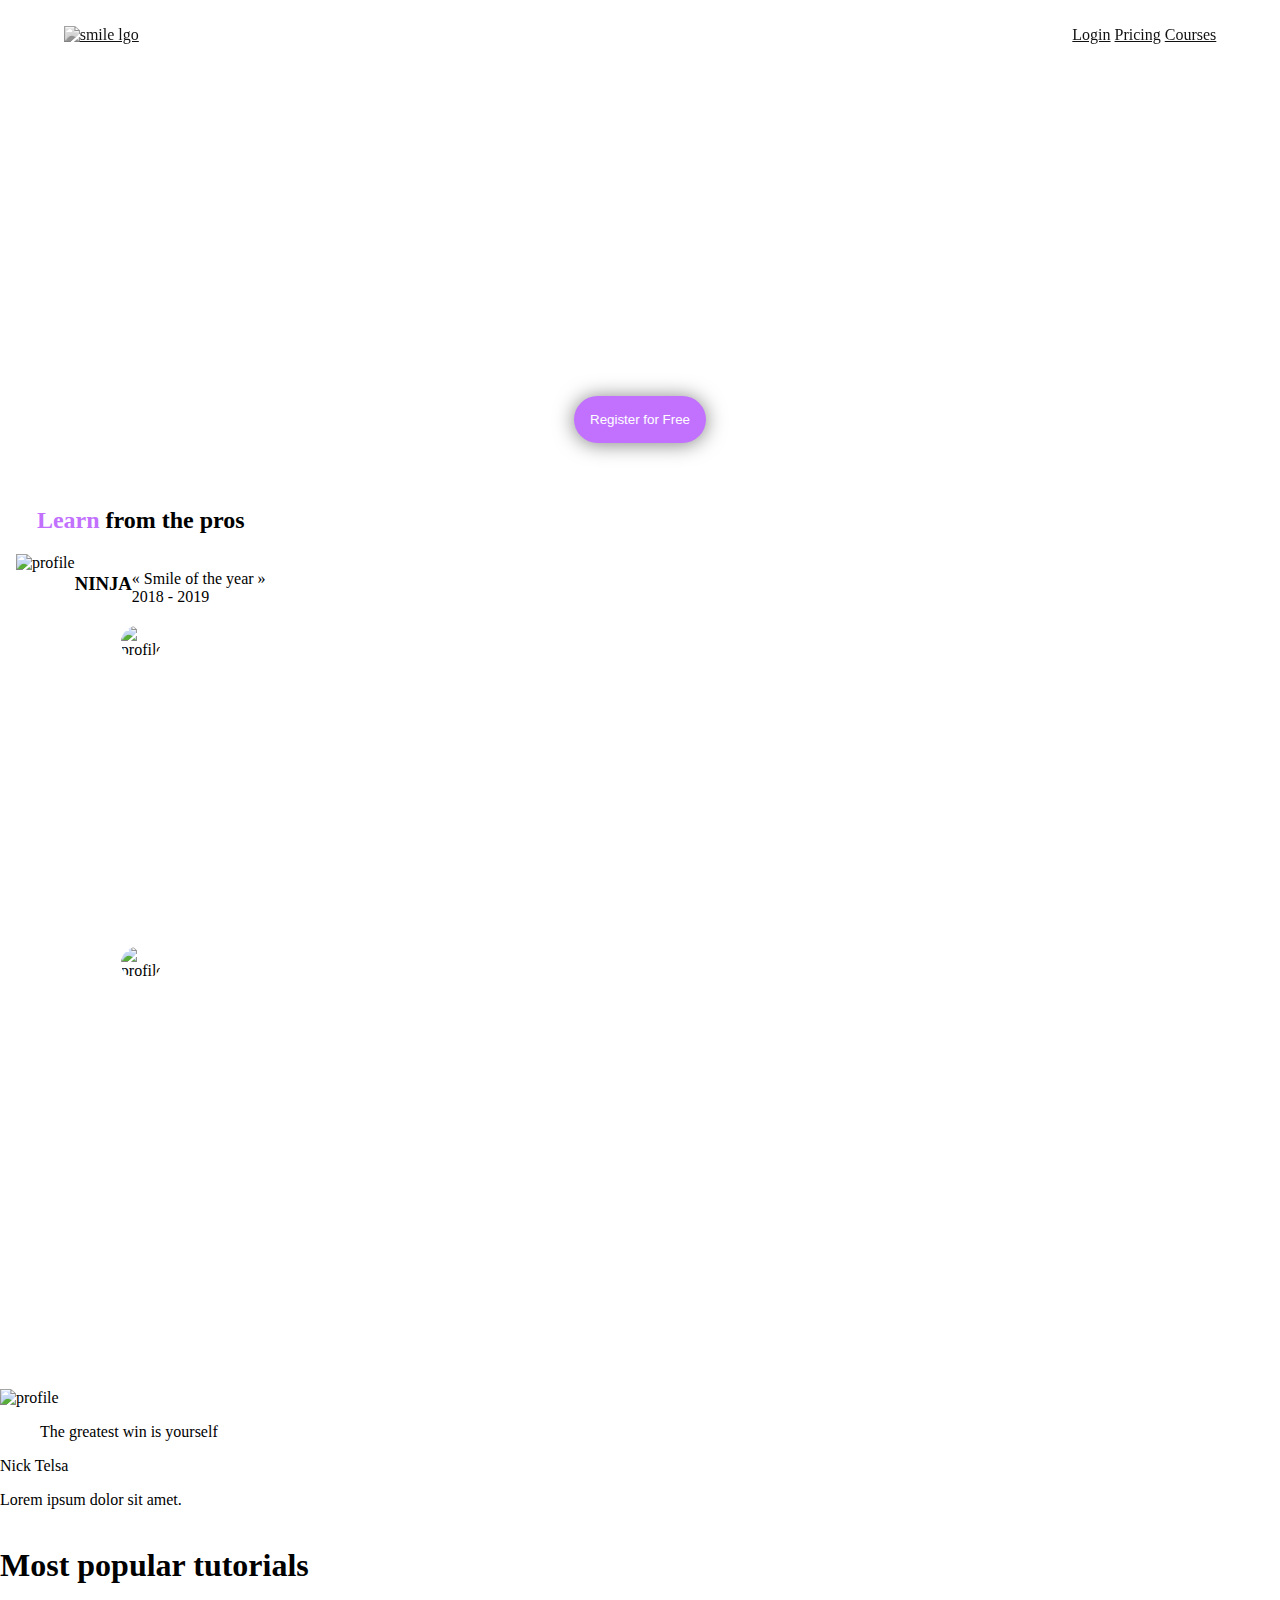
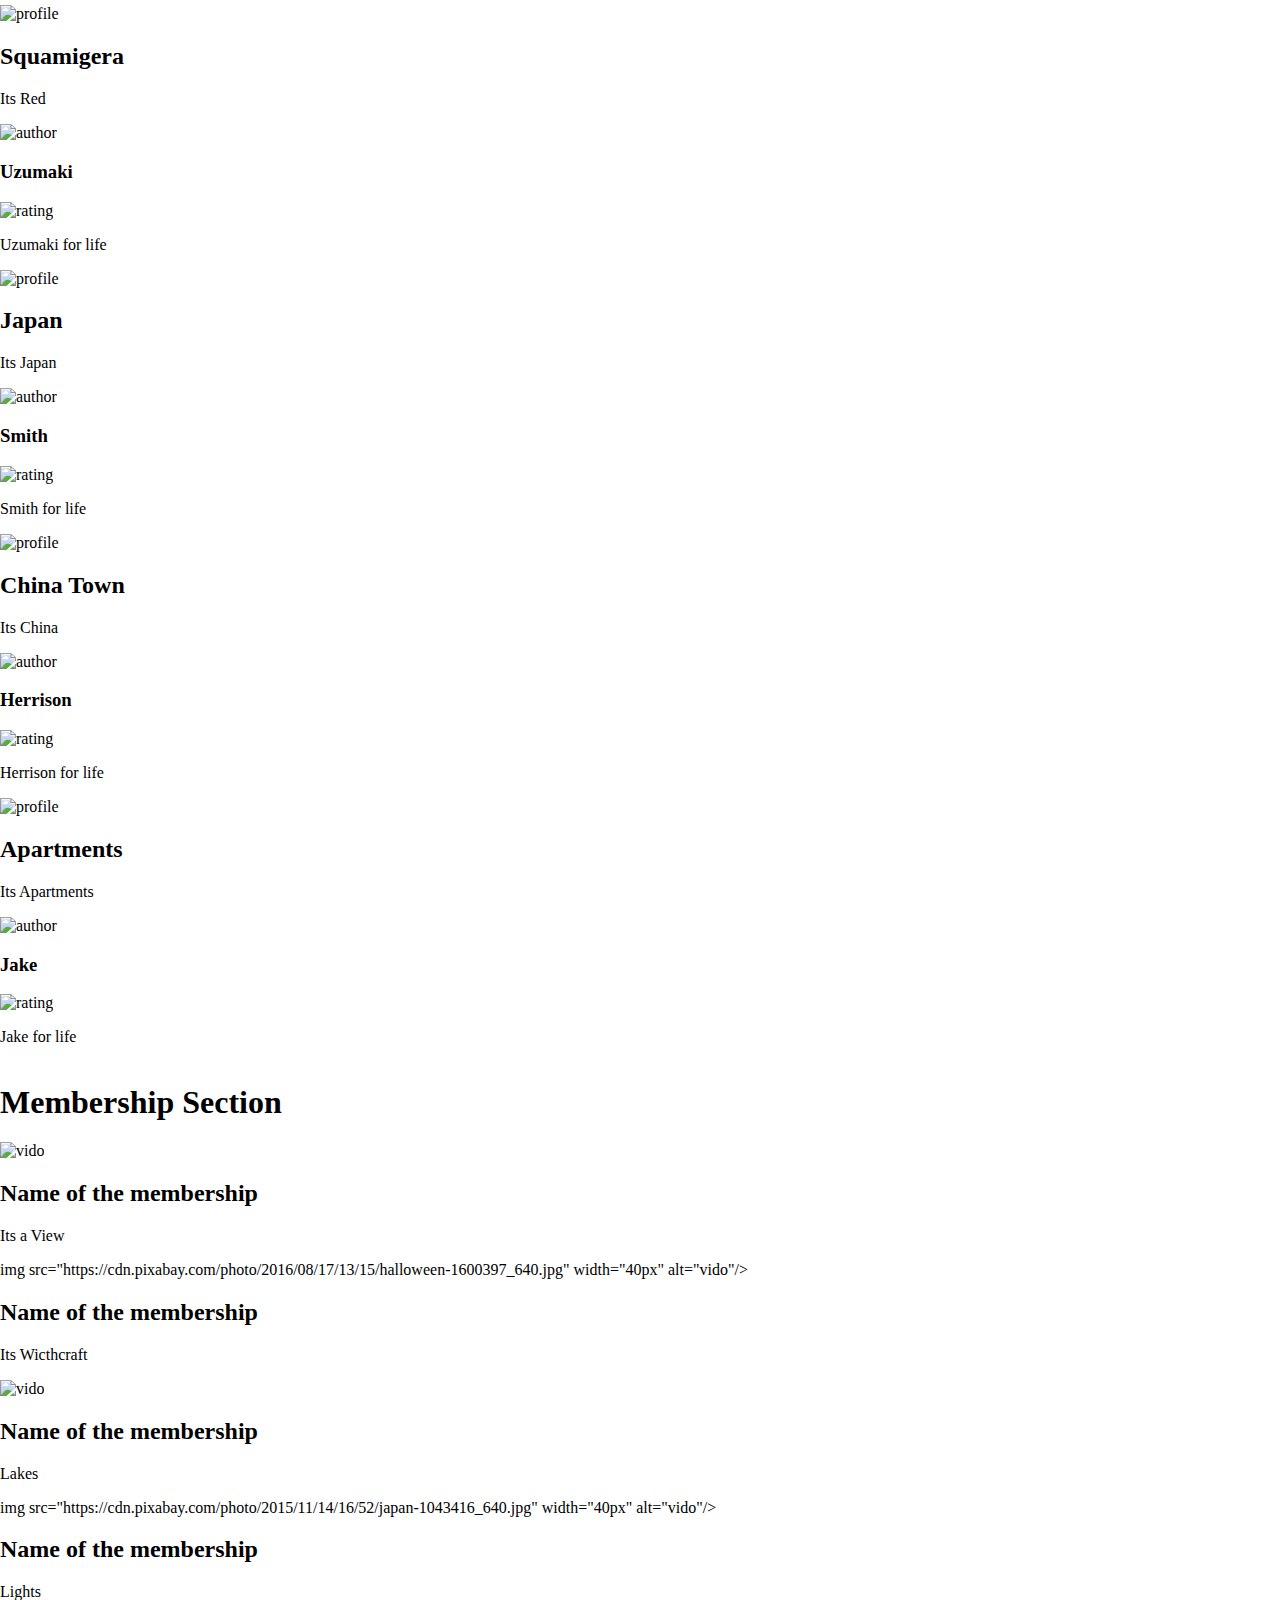
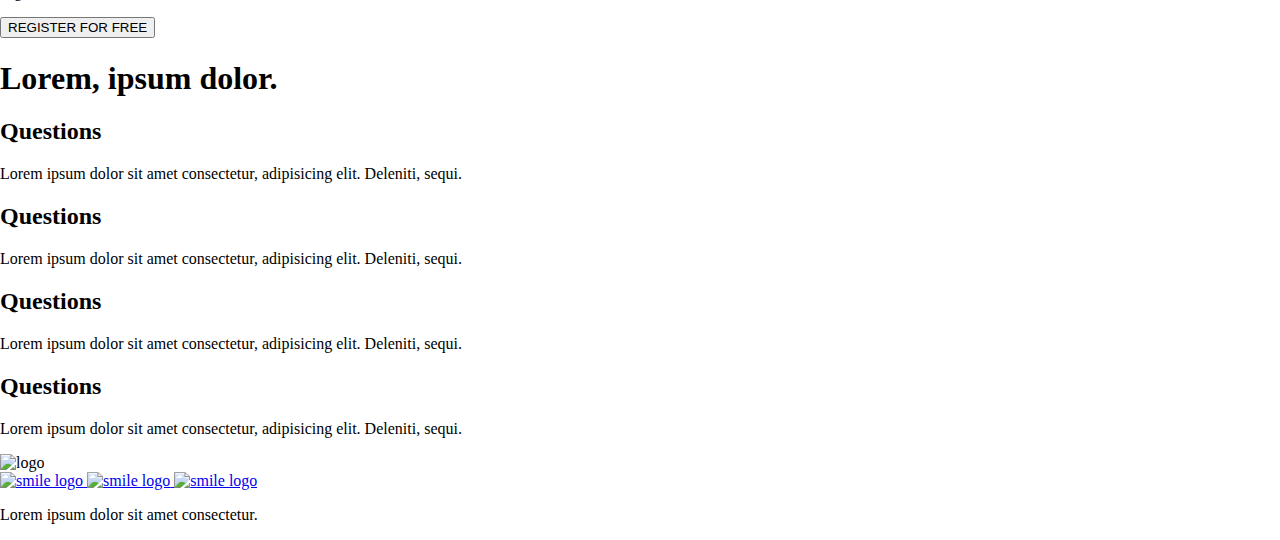
==== css_advanced/index.html @ 63ac1c48 "sheesh its hard" ====
<!DOCTYPE html>
<html lang="en">
<head>
    <link rel="stylesheet" href="styles.css">
    <meta charset="UTF-8">
    <title>Its just the begining</title>
</head>
<body>
    <header>
        <div>
            <a href="#">
            <img src="https://cdn.pixabay.com/photo/2024/06/01/01/33/anime-8801333_960_720.png"  class="logo" alt="smile lgo"/>
            </a>
        </div>
        <div class="links3">
            <a href="#">Login</a>
            <a href="#">Pricing</a>
            <a href="#">Courses</a>
        </div>
    </header>
    <main>
        <section class="Log">
            <div class="Banner">
                <h1>Get schooled</h1>
                <p>Smiles Gain Likes</p>
                <button type="button">Register for Free</button> 
            </div>
            <div class="BannerImage">
                <h2><span class="dcolor">Learn</span> from the pros</h2>
                <div class="test">
                    <img src="https://cdn.pixabay.com/photo/2023/01/06/12/28/ninja-7701126_1280.jpg" alt="profile"/>
                    <h3>NINJA</h3>
                    <p>« Smile of the year » <br>
                        2018 - 2019</p>
                </div>
       
                <div class="BannerImage">
                    <img src="https://cdn.pixabay.com/photo/2024/02/18/13/13/ai-generated-8581189_1280.jpg" width="40px" alt="profile"/>
                    <h3>Nannie Lawrence</h3>
                    <p>Best « little smile  » <br>
                    2017</p>
            </div>
            <div class="BannerImage">
                    <img src="https://cdn.pixabay.com/photo/2018/10/14/00/15/ken-3745445_1280.jpg" width="40px" alt="profile"/>
                    <h3>Henry Hughes</h3>
                <p>« 24h smiles »<br> winner 2016 - 2019</p>
            </div> 
        </div>
    </section>

        <section class="quote">
            <div  class="QuoteImage">
                <img src="https://cdn.pixabay.com/photo/2020/10/28/14/01/man-5693573_1280.jpg" width="40px" alt="profile"/>
            <div>
                <blockquote>The greatest win is yourself</blockquote>
                <p>Nick Telsa </p>
                <p>Lorem ipsum dolor sit amet.</p>
                </div>
            </div>
        </section>

        
        <section>
            <div>
                <h1>Most popular tutorials</h1>
                <di>
                   <div>
                        <img src="https://cdn.pixabay.com/photo/2017/10/01/14/02/lycoris-squamigera-2805622_640.jpg" width="40px" alt="profile"/>
                        <h2>Squamigera</h2>
                        <p>Its Red</p>
                        <div>
                            <img src="https://cdn.pixabay.com/photo/2020/10/14/03/18/man-5653200_1280.jpg" width="40px" alt="author"/>
                            <h3>Uzumaki</h3>
                    </div>
                    <div>
                        <div>
                            <img src="https://cdn.pixabay.com/photo/2020/10/14/03/18/man-5653200_1280.jpg" width="40px" alt="rating"/>
                        </div>
                        <p>Uzumaki for life</p>
                    </div>
                </div>
            </di>
                <div>
                    <img src="https://cdn.pixabay.com/photo/2019/04/20/11/39/japan-4141578_640.jpg" width="40px" alt="profile"/>
                    <h2>Japan</h2>
                    <p>Its Japan</p>
                    <div>
                <div>
                    <img src="https://cdn.pixabay.com/photo/2018/10/15/16/16/man-3749344_1280.jpg" width="40px" alt="author"/>
                    <h3>Smith</h3>
                </div>
                    <div>
                        <img src="https://cdn.pixabay.com/photo/2018/10/15/16/16/man-3749344_1280.jpg" width="40px" alt="rating"/>
                        <p>Smith for life</p>
                    </div>
            </div>
            <div>
                <div>
                    <img src="https://cdn.pixabay.com/photo/2020/01/31/07/10/city-4807268_1280.jpg" width="40px" alt="profile"/>
                    <h2>China Town</h2>
                    <p>Its China</p>
                    <div>
                <div>
                    <div>
                        <img src="https://cdn.pixabay.com/photo/2019/12/15/10/06/groom-4696727_640.jpg" width="40px" alt="author"/>
                        <h3>Herrison</h3>
                    </div>
                    <div>
                        <div>
                            <img src="https://cdn.pixabay.com/photo/2019/12/15/10/06/groom-4696727_640.jpg" width="40px" alt="rating"/>
                        </div>
                        <p>Herrison for life</p>
                    </div>
                 </div>
                <div>
                    <div>
                        <img src="https://cdn.pixabay.com/photo/2019/07/23/22/17/apartment-4358755_640.jpg" width="40px" alt="profile"/>
                         <h2>Apartments</h2>
                        <p>Its Apartments</p>
                        <div>
                            <img src="https://cdn.pixabay.com/photo/2015/06/19/09/40/portrait-814633_640.jpg" width="40px" alt="author"/>
                            <h3>Jake</h3>
                    </div>
                    <div>
                        <div>
                            <img src="https://cdn.pixabay.com/photo/2015/06/19/09/40/portrait-814633_640.jpg" width="40px" alt="rating"/>
                        </div>
                        <p>Jake for life</p>
                    </div>
                </div>
            </div>
                        
        </section>


        <section>
            <h1>Membership Section</h1>
            <div>
            <div class="Members">
                <div>
                    <img src="https://cdn.pixabay.com/photo/2020/01/15/19/05/shibuyasky-4768679_640.jpg" width="40px" alt="vido"/>
                    <h2>Name of the membership</h2>
                    <p>Its a View</p>
                </div>
                <div>
                    img src="https://cdn.pixabay.com/photo/2016/08/17/13/15/halloween-1600397_640.jpg"  width="40px" alt="vido"/>
                    <h2>Name of the membership</h2>
                    <p>Its Wicthcraft</p>
                </div>
                <div>
                    <img src="https://cdn.pixabay.com/photo/2017/10/01/13/27/tokyo-2805500_640.jpg" width="40px" alt="vido"/>
                    <h2>Name of the membership</h2>
                    <p>Lakes</p>
                </div> 
                <div>
                    img src="https://cdn.pixabay.com/photo/2015/11/14/16/52/japan-1043416_640.jpg" width="40px" alt="vido"/>
                    <h2>Name of the membership</h2>
                    <p>Lights</p>
                </div>
            </div>
            <button type="button">REGISTER FOR FREE</button> 
            </div>
        </section>

        <section>
            <h1>Lorem, ipsum dolor.</h1>
            <div>
                <div>
                    <div>
                        <h2>Questions</h2>
                        <p>Lorem ipsum dolor sit amet consectetur, adipisicing elit. Deleniti, sequi.</p>   
                    </div>
                    <div>
                        <h2>Questions</h2>
                        <p>Lorem ipsum dolor sit amet consectetur, adipisicing elit. Deleniti, sequi.</p>   
                    </div>
                </div>
                <div>
                    <div>
                        <h2>Questions</h2>
                        <p>Lorem ipsum dolor sit amet consectetur, adipisicing elit. Deleniti, sequi.</p>
                    </div>
                    <div>
                        <h2>Questions</h2>
                        <p>Lorem ipsum dolor sit amet consectetur, adipisicing elit. Deleniti, sequi.</p>
                    </div>
                </div>
            </div>
        </section>
    </main>


    <footer>
        <div>
            <div>
                <img src="https://cdn.pixabay.com/photo/2019/01/23/21/16/pixabay-3951079_640.png" width="40px" alt="logo"/>
                <div>
                    <a href="#">
                        <img src="https://cdn.pixabay.com/photo/2014/12/28/13/20/wordpress-581849_640.jpg" width="40px" alt="smile logo"/>
                    </a>
                    <a href="#">
                        <img src="https://cdn.pixabay.com/photo/2023/10/10/19/46/ai-generated-8307333_640.png" width="40px" alt="smile logo"/>
                    </a>
                    <a href="#">
                        <img src="https://cdn.pixabay.com/photo/2017/01/08/21/58/golden-swing-1964101_640.png" width="40px" alt="smile logo"/>
                    </a>
                </div>
            </div>
            <p>Lorem ipsum dolor sit amet consectetur.</p>
        </div>
    </footer>
   
</body>
</html>
---- css_advanced/styles.css ----
body {
    padding: 0;
    margin: 0;
    font-family: "Source Sans Pro";
    font-style: normal;
}

header {
    display: flex;
    flex-direction: row;
    flex: auto;
    background-repeat: no-repeat;
    background-size: cover;
    padding: 2% 5% 2% 5%;
    filter: grayscale(100%);
    position: absolute;
    left: -0.025%;
    right: -0.025%;
    top: 0%;
    justify-content: space-between;
    bottom: -26.48%;
    height: 100vh;
    
}

.link3 {
    font-weight: 700;
    font-size: 12px;

}


.link3>a {
    font-weight: 700;
    font-size: 12px;
    line-height: 15px;
    color: #FFFFFF;
    padding-right: 53px;
    text-transform: uppercase;
    text-decoration: none;
}

.log {
    left: 20%;
    right: 20%;
    display: flex;
    flex-direction: column;
    margin-bottom: -2.2rem;
    background-blend-mode: color;
    background: rgba(0, 0, 0, 1);
    background: radial-gradient(85.9% 85.9% at 50% 14.1%,
            rgba(41, 48, 61, 0.0001) 0%,
            #071629 100%);
    color: white;
}

.Banner {
    display: flex;
    flex-direction: column;
    padding-top: 5rem;
}

.Banner>h1 {
    height: 151px;
    font-weight: 700;
    font-size: 120px;
    line-height: 151px;
    text-align: center;
    color: #ffffff;
    z-index: 20;
}

.Banner>p {
    height: 20px;
    position: relative;
    margin-top: -5%;
    text-align: center;
    font-weight: 700;
    font-size: 16px;
    line-height: 20px;
    color: #ffffff;
    display: flex;
    justify-content: space-around;
    margin-left: 38%;
    margin-right: 38%;
}

.Banner>button {
    background: #c271ff;
    border-radius: 25px;
    border: none;
    padding: 0.7rem;
    color: white;
    font-weight: 500;
    box-shadow: 0px 1px 20px rgba(0, 0, 0, 0.5);
    position: relative;
    align-self: center;
    margin: 2rem;
    padding: 1rem;
}

.dcolor {
    color: #c271ff;
}

.BannerImage {
    padding: 1%;
    display: flex;
    flex-direction: column;
    z-index: 20;
}

.Banner>h2 {
    align-self: center;
    padding: 2rem;
    font-weight: 300;
    line-height: 40px;
}

.Banner .dcolor {
    font-weight: 700;
}

.test {
    display: flex;
    flex-direction: row;
    justify-content: center;
}

.BannerImage {
    width: 20%;
    margin-bottom: 7rem;
    display: flex;
    flex-direction: column;
    justify-content: center;
    align-items: center;
}

.BannerImage>img {
    border-radius: 50%;
    max-width: 80%;
}

.BannerImage > h3 {
    font-style: normal;
    font-weight: 900;
    font-size: 18px;
    line-height: 27px;
    text-align: center;
    color: #FFFFFF;
}

.BannerImage>p {
    height: 48px;
    font-family: 'Source Sans Pro';
    font-style: italic;
    font-weight: 400;
    font-size: 16px;
    line-height: 24px;
    text-align: center;
    color: #FFFFFF;
}
main{
    position: relative;
    display: flex;
    flex-direction: column;
    margin: 0;
}
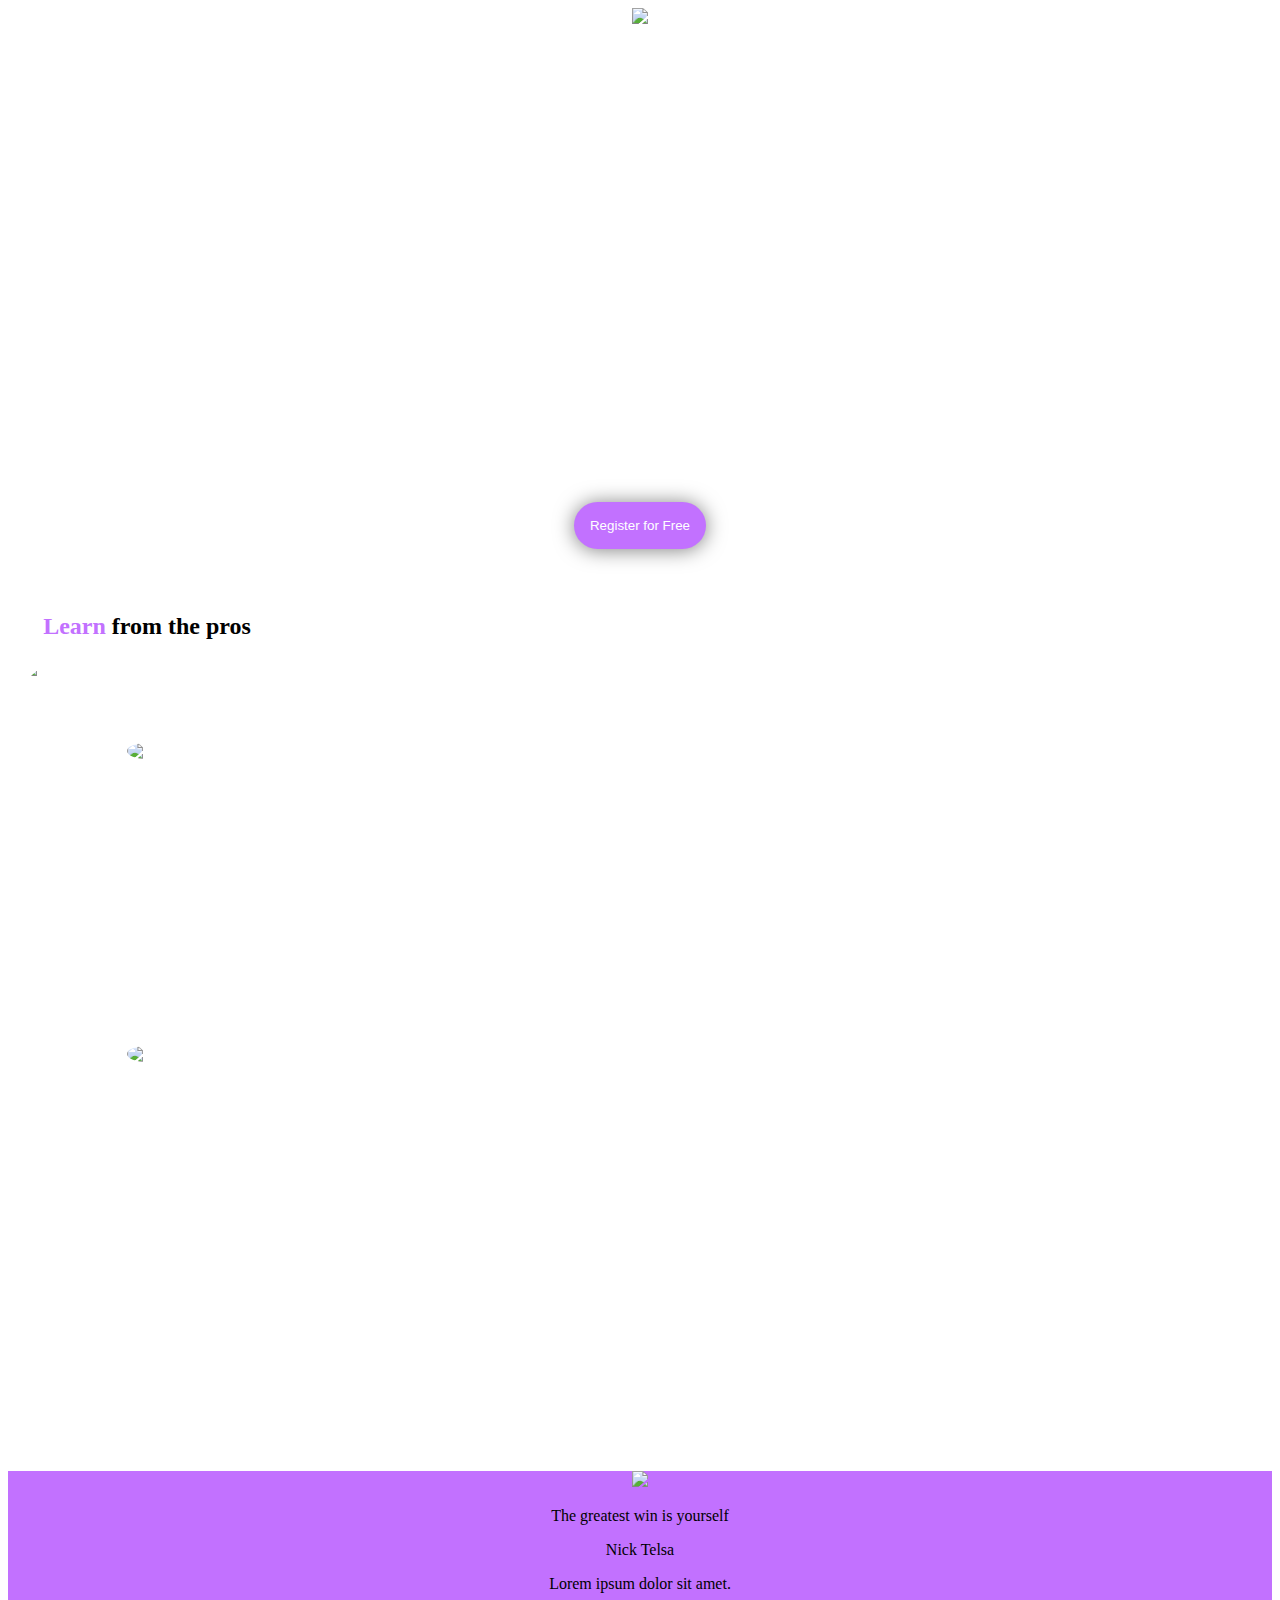
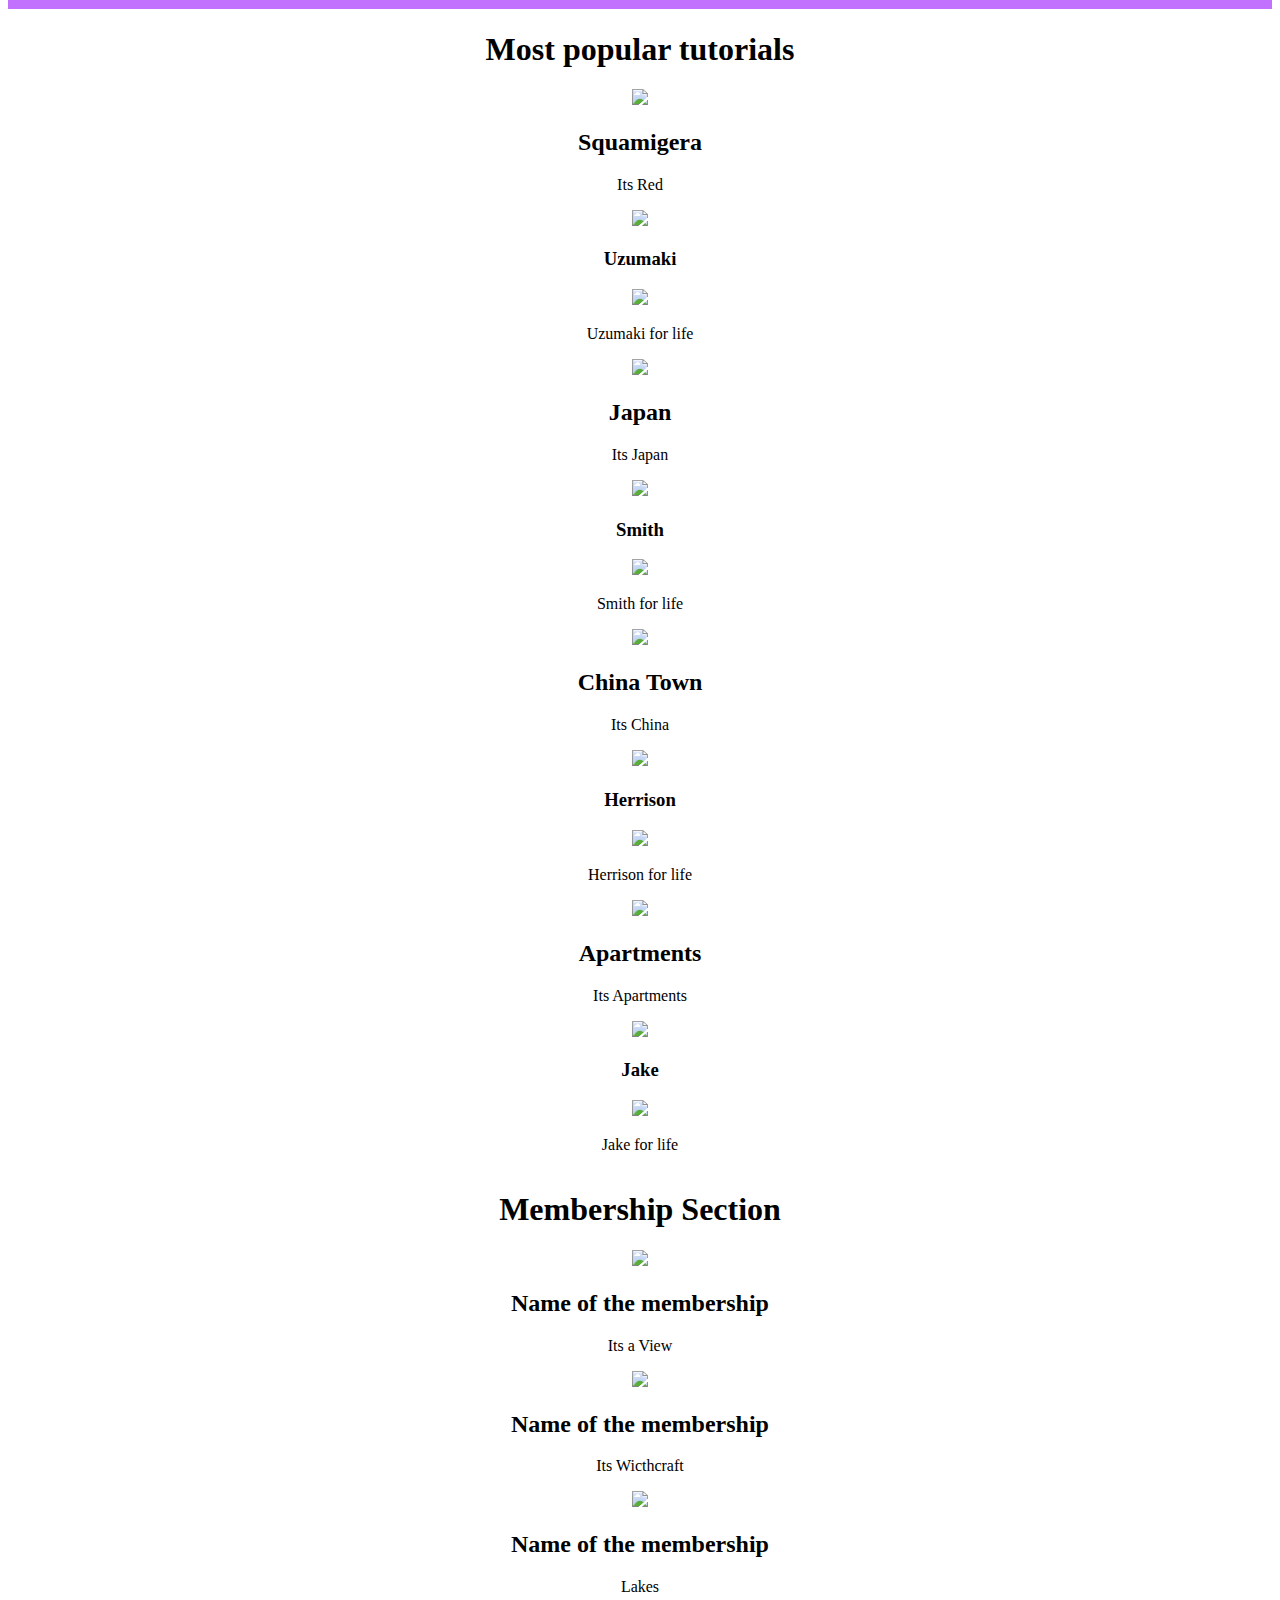
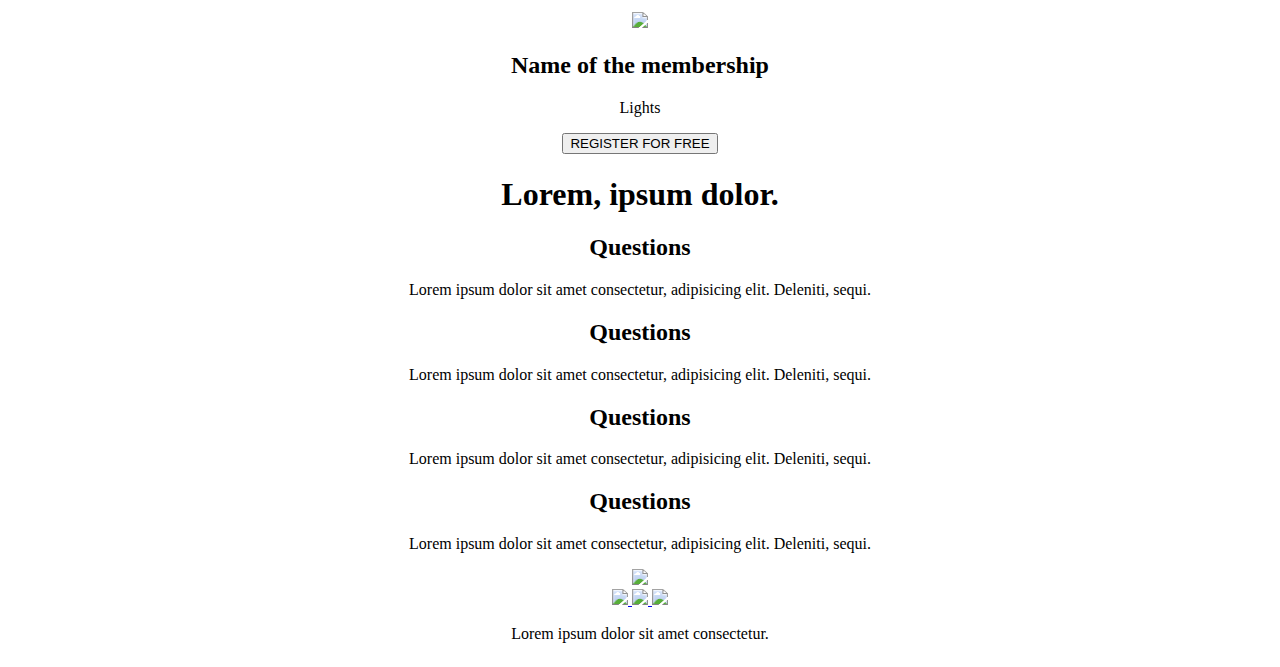
==== commit 4dccb840: "css..edited" ====
--- a/css_advanced/index.html
+++ b/css_advanced/index.html
@@ -9,7 +9,7 @@
     <header>
         <div>
             <a href="#">
-            <img src="https://cdn.pixabay.com/photo/2024/06/01/01/33/anime-8801333_960_720.png"  class="logo" alt="smile lgo"/>
+            <img src="https://cdn.pixabay.com/photo/2024/06/01/01/33/anime-8801333_960_720.png" width="30px"/>
             </a>
         </div>
         <div class="links3">
@@ -28,20 +28,20 @@
             <div class="BannerImage">
                 <h2><span class="dcolor">Learn</span> from the pros</h2>
                 <div class="test">
-                    <img src="https://cdn.pixabay.com/photo/2023/01/06/12/28/ninja-7701126_1280.jpg" alt="profile"/>
+                    <img src="https://cdn.pixabay.com/photo/2023/01/06/12/28/ninja-7701126_1280.jpg" width="130px"/>
                     <h3>NINJA</h3>
                     <p>« Smile of the year » <br>
                         2018 - 2019</p>
                 </div>
        
                 <div class="BannerImage">
-                    <img src="https://cdn.pixabay.com/photo/2024/02/18/13/13/ai-generated-8581189_1280.jpg" width="40px" alt="profile"/>
+                    <img src="https://cdn.pixabay.com/photo/2024/02/18/13/13/ai-generated-8581189_1280.jpg" width="130px"/>
                     <h3>Nannie Lawrence</h3>
                     <p>Best « little smile  » <br>
                     2017</p>
             </div>
             <div class="BannerImage">
-                    <img src="https://cdn.pixabay.com/photo/2018/10/14/00/15/ken-3745445_1280.jpg" width="40px" alt="profile"/>
+                    <img src="https://cdn.pixabay.com/photo/2018/10/14/00/15/ken-3745445_1280.jpg" width="130px"/>
                     <h3>Henry Hughes</h3>
                 <p>« 24h smiles »<br> winner 2016 - 2019</p>
             </div> 
@@ -50,7 +50,7 @@
 
         <section class="quote">
             <div  class="QuoteImage">
-                <img src="https://cdn.pixabay.com/photo/2020/10/28/14/01/man-5693573_1280.jpg" width="40px" alt="profile"/>
+                <img src="https://cdn.pixabay.com/photo/2020/10/28/14/01/man-5693573_1280.jpg" width="160px"/>
             <div>
                 <blockquote>The greatest win is yourself</blockquote>
                 <p>Nick Telsa </p>
@@ -65,65 +65,65 @@
                 <h1>Most popular tutorials</h1>
                 <di>
                    <div>
-                        <img src="https://cdn.pixabay.com/photo/2017/10/01/14/02/lycoris-squamigera-2805622_640.jpg" width="40px" alt="profile"/>
+                        <img src="https://cdn.pixabay.com/photo/2017/10/01/14/02/lycoris-squamigera-2805622_640.jpg" width="30px"/>
                         <h2>Squamigera</h2>
                         <p>Its Red</p>
                         <div>
-                            <img src="https://cdn.pixabay.com/photo/2020/10/14/03/18/man-5653200_1280.jpg" width="40px" alt="author"/>
+                            <img src="https://cdn.pixabay.com/photo/2020/10/14/03/18/man-5653200_1280.jpg"  width="30px"/>
                             <h3>Uzumaki</h3>
                     </div>
                     <div>
                         <div>
-                            <img src="https://cdn.pixabay.com/photo/2020/10/14/03/18/man-5653200_1280.jpg" width="40px" alt="rating"/>
+                            <img src="https://cdn.pixabay.com/photo/2020/10/14/03/18/man-5653200_1280.jpg" width="30px"/>
                         </div>
                         <p>Uzumaki for life</p>
                     </div>
                 </div>
             </di>
                 <div>
-                    <img src="https://cdn.pixabay.com/photo/2019/04/20/11/39/japan-4141578_640.jpg" width="40px" alt="profile"/>
+                    <img src="https://cdn.pixabay.com/photo/2019/04/20/11/39/japan-4141578_640.jpg" width="30px"/>
                     <h2>Japan</h2>
                     <p>Its Japan</p>
                     <div>
                 <div>
-                    <img src="https://cdn.pixabay.com/photo/2018/10/15/16/16/man-3749344_1280.jpg" width="40px" alt="author"/>
+                    <img src="https://cdn.pixabay.com/photo/2018/10/15/16/16/man-3749344_1280.jpg" width="30px"/>
                     <h3>Smith</h3>
                 </div>
                     <div>
-                        <img src="https://cdn.pixabay.com/photo/2018/10/15/16/16/man-3749344_1280.jpg" width="40px" alt="rating"/>
+                        <img src="https://cdn.pixabay.com/photo/2018/10/15/16/16/man-3749344_1280.jpg" width="30px"/>
                         <p>Smith for life</p>
                     </div>
             </div>
             <div>
                 <div>
-                    <img src="https://cdn.pixabay.com/photo/2020/01/31/07/10/city-4807268_1280.jpg" width="40px" alt="profile"/>
+                    <img src="https://cdn.pixabay.com/photo/2020/01/31/07/10/city-4807268_1280.jpg" width="30px"/>
                     <h2>China Town</h2>
                     <p>Its China</p>
                     <div>
                 <div>
                     <div>
-                        <img src="https://cdn.pixabay.com/photo/2019/12/15/10/06/groom-4696727_640.jpg" width="40px" alt="author"/>
+                        <img src="https://cdn.pixabay.com/photo/2019/12/15/10/06/groom-4696727_640.jpg" width="30px"/>
                         <h3>Herrison</h3>
                     </div>
                     <div>
                         <div>
-                            <img src="https://cdn.pixabay.com/photo/2019/12/15/10/06/groom-4696727_640.jpg" width="40px" alt="rating"/>
+                            <img src="https://cdn.pixabay.com/photo/2019/12/15/10/06/groom-4696727_640.jpg" width="30px"/>
                         </div>
                         <p>Herrison for life</p>
                     </div>
                  </div>
                 <div>
                     <div>
-                        <img src="https://cdn.pixabay.com/photo/2019/07/23/22/17/apartment-4358755_640.jpg" width="40px" alt="profile"/>
+                        <img src="https://cdn.pixabay.com/photo/2019/07/23/22/17/apartment-4358755_640.jpg" width="30px"width="30px"/>
                          <h2>Apartments</h2>
                         <p>Its Apartments</p>
                         <div>
-                            <img src="https://cdn.pixabay.com/photo/2015/06/19/09/40/portrait-814633_640.jpg" width="40px" alt="author"/>
+                            <img src="https://cdn.pixabay.com/photo/2015/06/19/09/40/portrait-814633_640.jpg" width="30px"/>
                             <h3>Jake</h3>
                     </div>
                     <div>
                         <div>
-                            <img src="https://cdn.pixabay.com/photo/2015/06/19/09/40/portrait-814633_640.jpg" width="40px" alt="rating"/>
+                            <img src="https://cdn.pixabay.com/photo/2015/06/19/09/40/portrait-814633_640.jpg" width="30px"/>
                         </div>
                         <p>Jake for life</p>
                     </div>
@@ -138,22 +138,22 @@
             <div>
             <div class="Members">
                 <div>
-                    <img src="https://cdn.pixabay.com/photo/2020/01/15/19/05/shibuyasky-4768679_640.jpg" width="40px" alt="vido"/>
+                    <img src="https://cdn.pixabay.com/photo/2020/01/15/19/05/shibuyasky-4768679_640.jpg"  width="30px"/>
                     <h2>Name of the membership</h2>
                     <p>Its a View</p>
                 </div>
                 <div>
-                    img src="https://cdn.pixabay.com/photo/2016/08/17/13/15/halloween-1600397_640.jpg"  width="40px" alt="vido"/>
+                    <img src="https://cdn.pixabay.com/photo/2016/08/17/13/15/halloween-1600397_640.jpg" width="30px"/>
                     <h2>Name of the membership</h2>
                     <p>Its Wicthcraft</p>
                 </div>
                 <div>
-                    <img src="https://cdn.pixabay.com/photo/2017/10/01/13/27/tokyo-2805500_640.jpg" width="40px" alt="vido"/>
+                    <img src="https://cdn.pixabay.com/photo/2017/10/01/13/27/tokyo-2805500_640.jpg" width="30px"/>
                     <h2>Name of the membership</h2>
                     <p>Lakes</p>
                 </div> 
                 <div>
-                    img src="https://cdn.pixabay.com/photo/2015/11/14/16/52/japan-1043416_640.jpg" width="40px" alt="vido"/>
+                    <img src="https://cdn.pixabay.com/photo/2015/11/14/16/52/japan-1043416_640.jpg" width="30px"/>
                     <h2>Name of the membership</h2>
                     <p>Lights</p>
                 </div>
@@ -193,16 +193,16 @@
     <footer>
         <div>
             <div>
-                <img src="https://cdn.pixabay.com/photo/2019/01/23/21/16/pixabay-3951079_640.png" width="40px" alt="logo"/>
+                <img src="https://cdn.pixabay.com/photo/2019/01/23/21/16/pixabay-3951079_640.png" width="30px"/>
                 <div>
                     <a href="#">
-                        <img src="https://cdn.pixabay.com/photo/2014/12/28/13/20/wordpress-581849_640.jpg" width="40px" alt="smile logo"/>
+                        <img src="https://cdn.pixabay.com/photo/2014/12/28/13/20/wordpress-581849_640.jpg" width="30px"/>
                     </a>
                     <a href="#">
-                        <img src="https://cdn.pixabay.com/photo/2023/10/10/19/46/ai-generated-8307333_640.png" width="40px" alt="smile logo"/>
+                        <img src="https://cdn.pixabay.com/photo/2023/10/10/19/46/ai-generated-8307333_640.png" width="30px"/>
                     </a>
                     <a href="#">
-                        <img src="https://cdn.pixabay.com/photo/2017/01/08/21/58/golden-swing-1964101_640.png" width="40px" alt="smile logo"/>
+                        <img src="https://cdn.pixabay.com/photo/2017/01/08/21/58/golden-swing-1964101_640.png" width="30px"/>
                     </a>
                 </div>
             </div>
--- a/css_advanced/styles.css
+++ b/css_advanced/styles.css
@@ -1,42 +1,45 @@
 body {
-    padding: 0;
-    margin: 0;
+    display: flex;
+    flex-direction: column;
+    text-align: center;
+    background: url("https://img.freepik.com/free-photo/young-adults-enjoy-carefree-nightlife-singing-laughing-generated-by-ai_188544-54046.jpg");
+    background-size: contain;
     font-family: "Source Sans Pro";
     font-style: normal;
+    background-repeat: no-repeat;
+    background-size: cover;
 }
 
 header {
-    display: flex;
-    flex-direction: row;
-    flex: auto;
-    background-repeat: no-repeat;
-    background-size: cover;
-    padding: 2% 5% 2% 5%;
-    filter: grayscale(100%);
-    position: absolute;
-    left: -0.025%;
-    right: -0.025%;
-    top: 0%;
-    justify-content: space-between;
-    bottom: -26.48%;
-    height: 100vh;
-    
+    font-family: "Source Sans Pro";
+    font-style: normal;
+    font-size: 12px;
+    color:white;
+    text-align: center;   
 }
 
-.link3 {
-    font-weight: 700;
-    font-size: 12px;
-
+.quote{
+    background-color: #c271ff;
 }
 
+.links3 {
+    list-style-type: none;
+    margin: 0;
+    padding: 0;
+    overflow: hidden;
+    color: #ffffff;
+}
 
-.link3>a {
-    font-weight: 700;
-    font-size: 12px;
-    line-height: 15px;
+.links3 img{
+    float: left;
+}
+.links3 a {
+    float: right;
+    display:block;
     color: #FFFFFF;
-    padding-right: 53px;
+    padding: 16px;
     text-transform: uppercase;
+    text-align: center;
     text-decoration: none;
 }
 
@@ -55,12 +58,13 @@
 }
 
 .Banner {
-    display: flex;
-    flex-direction: column;
+    align-items: center;
     padding-top: 5rem;
+    display: inline-block;
+    justify-content: center;
 }
 
-.Banner>h1 {
+.Banner h1 {
     height: 151px;
     font-weight: 700;
     font-size: 120px;
@@ -70,7 +74,7 @@
     z-index: 20;
 }
 
-.Banner>p {
+.Banner p {
     height: 20px;
     position: relative;
     margin-top: -5%;
@@ -85,7 +89,7 @@
     margin-right: 38%;
 }
 
-.Banner>button {
+.Banner button {
     background: #c271ff;
     border-radius: 25px;
     border: none;
@@ -106,18 +110,17 @@
 .BannerImage {
     padding: 1%;
     display: flex;
-    flex-direction: column;
     z-index: 20;
 }
 
-.Banner>h2 {
+.Banner h2 {
     align-self: center;
     padding: 2rem;
     font-weight: 300;
     line-height: 40px;
 }
 
-.Banner .dcolor {
+.dcolor {
     font-weight: 700;
 }
 
@@ -136,12 +139,12 @@
     align-items: center;
 }
 
-.BannerImage>img {
+.BannerImage img {
     border-radius: 50%;
     max-width: 80%;
 }
 
-.BannerImage > h3 {
+.BannerImage h3 {
     font-style: normal;
     font-weight: 900;
     font-size: 18px;
@@ -150,7 +153,7 @@
     color: #FFFFFF;
 }
 
-.BannerImage>p {
+.BannerImage p {
     height: 48px;
     font-family: 'Source Sans Pro';
     font-style: italic;
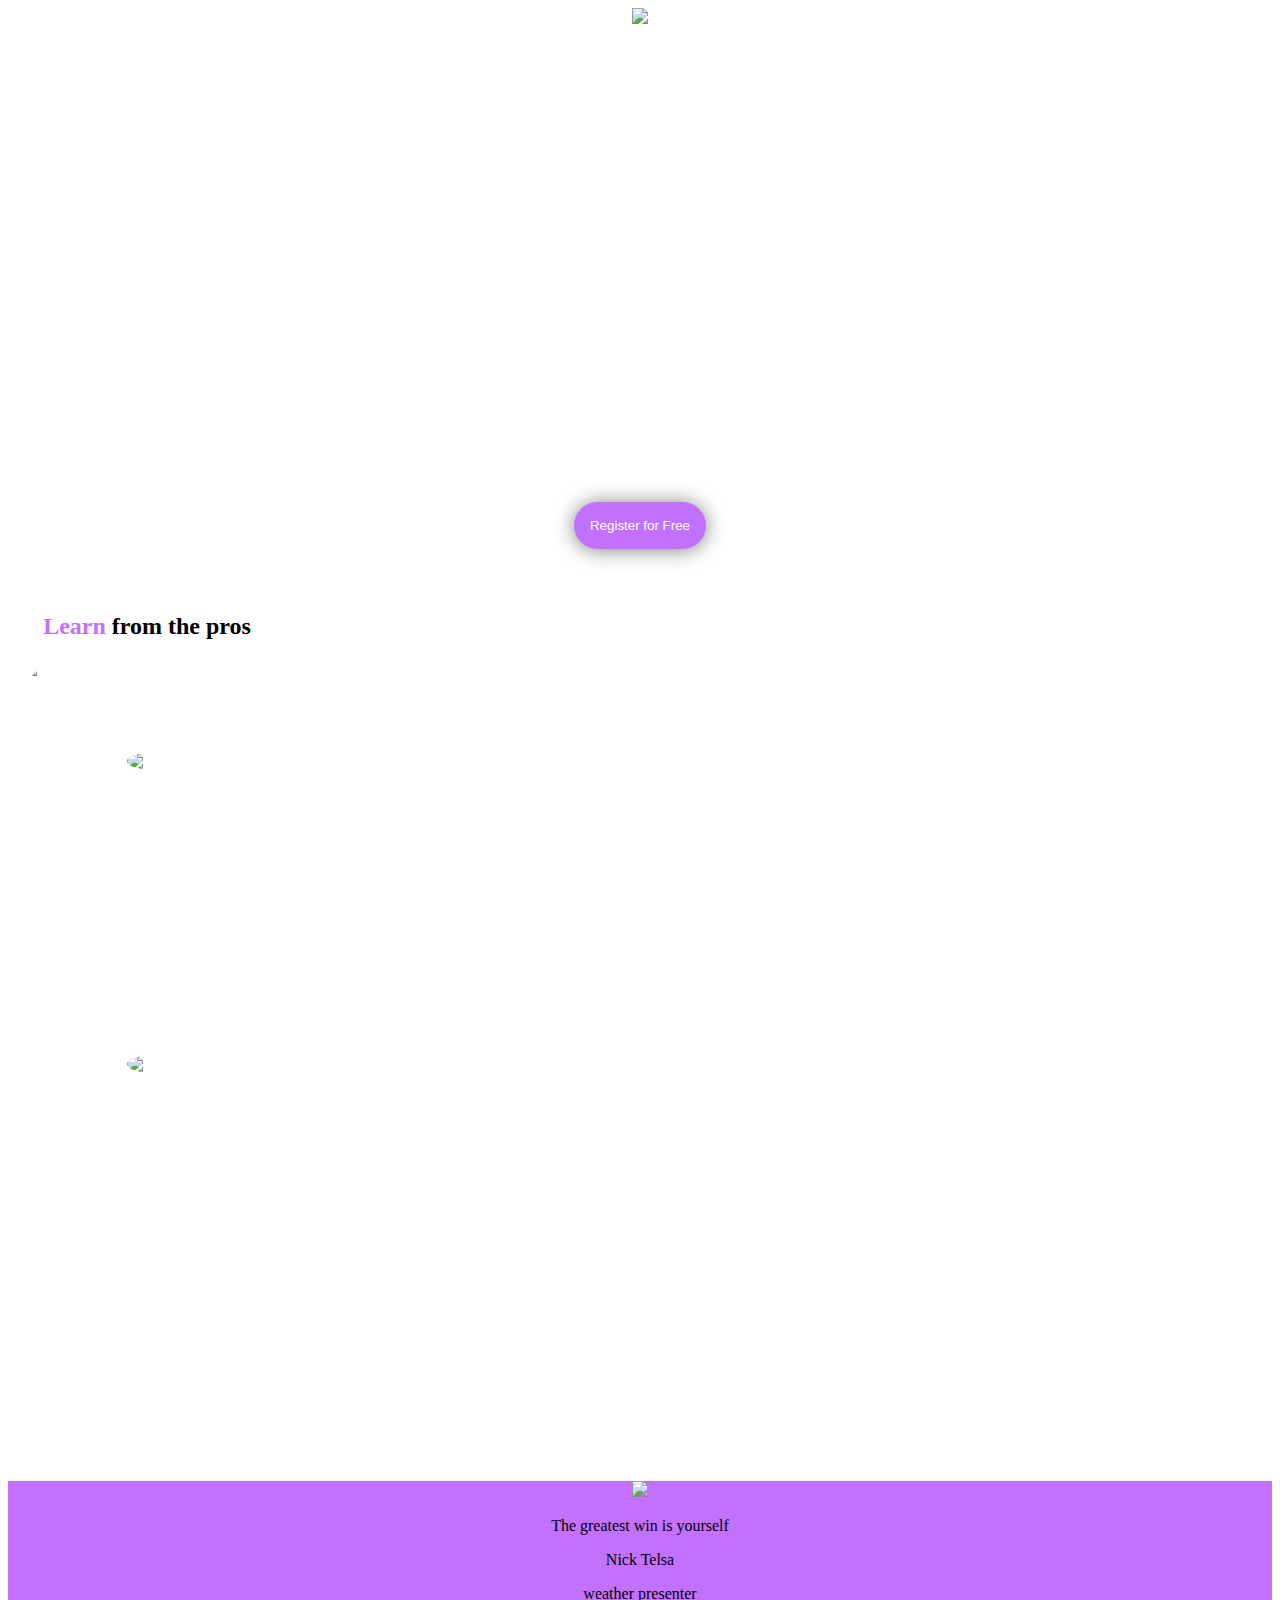
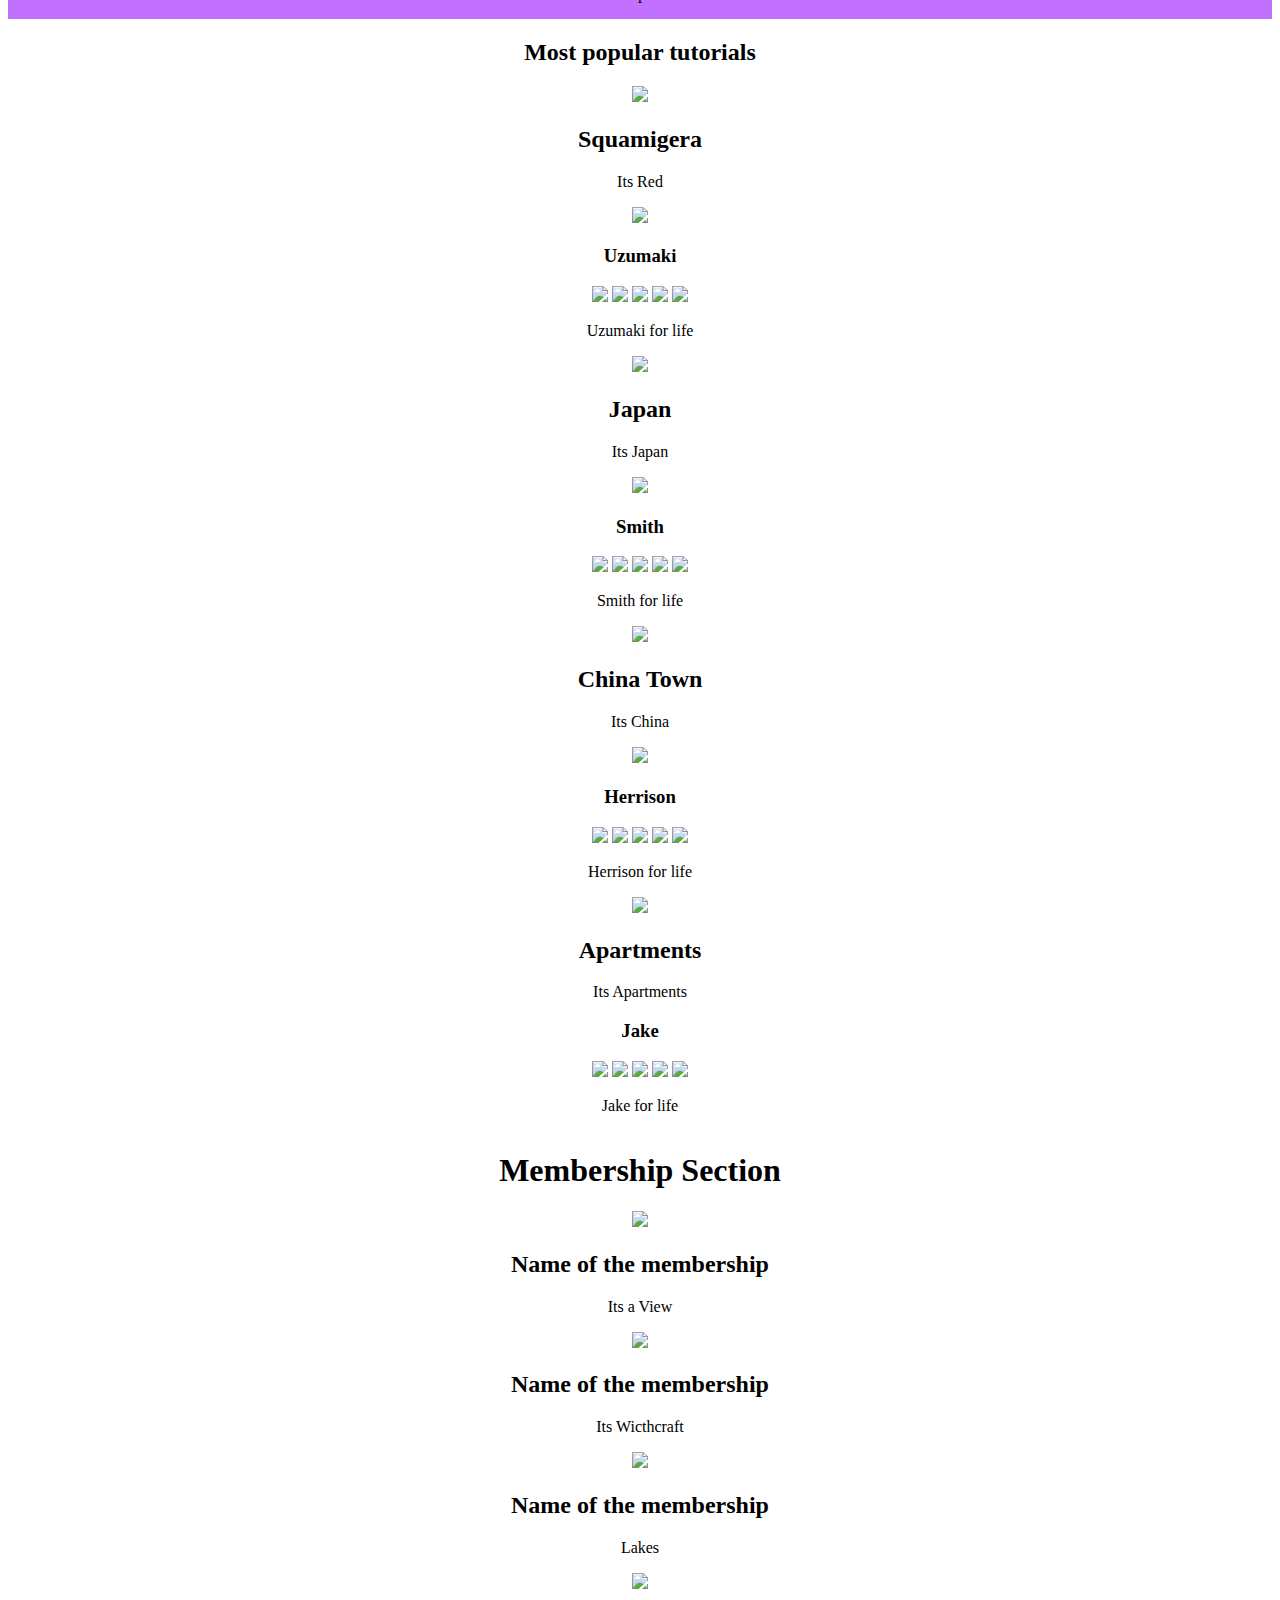
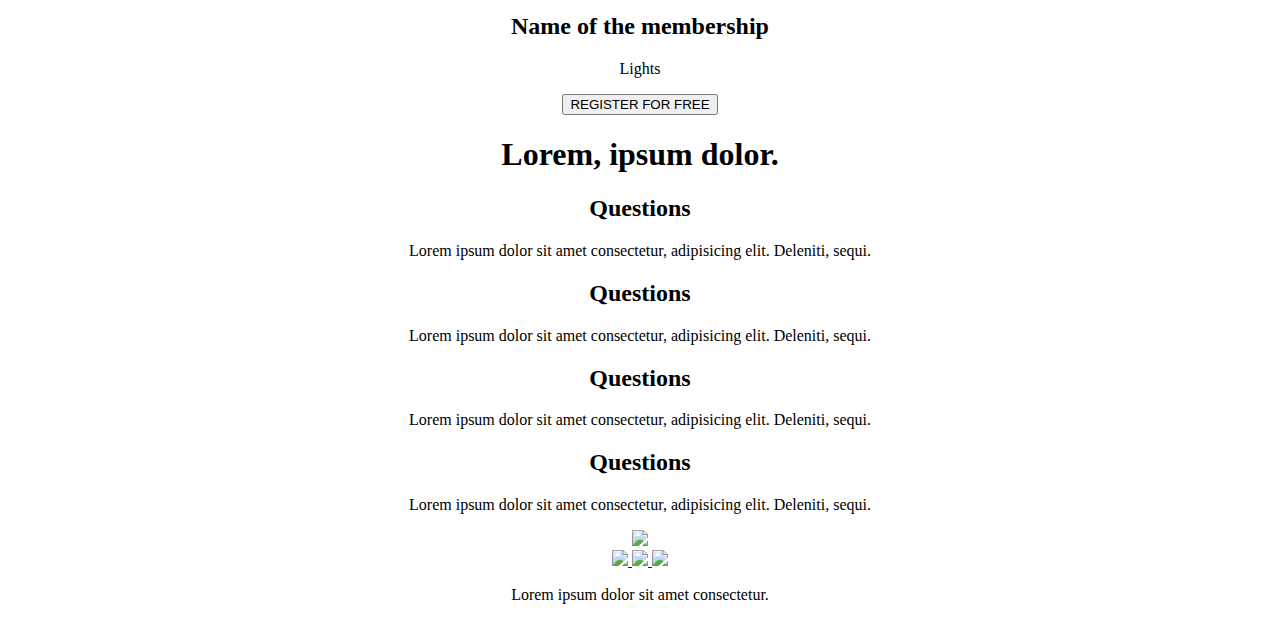
==== commit a4034fd2: "alu-web" ====
--- a/css_advanced/index.html
+++ b/css_advanced/index.html
@@ -13,9 +13,9 @@
             </a>
         </div>
         <div class="links3">
-            <a href="#">Login</a>
-            <a href="#">Pricing</a>
-            <a href="#">Courses</a>
+            <a href="">Login</a>
+            <a href="">Pricing</a>
+            <a href="">Courses</a>
         </div>
     </header>
     <main>
@@ -29,7 +29,7 @@
                 <h2><span class="dcolor">Learn</span> from the pros</h2>
                 <div class="test">
                     <img src="https://cdn.pixabay.com/photo/2023/01/06/12/28/ninja-7701126_1280.jpg" width="130px"/>
-                    <h3>NINJA</h3>
+                    <h3>KENT cole</h3>
                     <p>« Smile of the year » <br>
                         2018 - 2019</p>
                 </div>
@@ -54,77 +54,93 @@
             <div>
                 <blockquote>The greatest win is yourself</blockquote>
                 <p>Nick Telsa </p>
-                <p>Lorem ipsum dolor sit amet.</p>
+                <p>weather presenter</p>
                 </div>
             </div>
         </section>
 
         
-        <section>
-            <div>
-                <h1>Most popular tutorials</h1>
-                <di>
-                   <div>
+        <section class="Most">
+            <div>
+                <h2>
+                    <span>Most</span> 
+                    <span class="bigboldcolor">popular</span>
+                    <span>tutorials</span>
+                </h2>
+                <di class="Vid">
+                   <div class="Video1">
                         <img src="https://cdn.pixabay.com/photo/2017/10/01/14/02/lycoris-squamigera-2805622_640.jpg" width="30px"/>
                         <h2>Squamigera</h2>
                         <p>Its Red</p>
-                        <div>
+                        <div class="author1">
                             <img src="https://cdn.pixabay.com/photo/2020/10/14/03/18/man-5653200_1280.jpg"  width="30px"/>
                             <h3>Uzumaki</h3>
                     </div>
-                    <div>
-                        <div>
-                            <img src="https://cdn.pixabay.com/photo/2020/10/14/03/18/man-5653200_1280.jpg" width="30px"/>
+                    <div class="rating">
+                        <div class="stars">
+                            <img src="Homepage/star.png" width="15px">
+                            <img src="Homepage/star.png" width="15px">
+                            <img src="Homepage/star.png" width="15px">
+                            <img src="Homepage/star.png" width="15px">
+                            <img src="Homepage/star.png" width="15px">
                         </div>
                         <p>Uzumaki for life</p>
                     </div>
                 </div>
             </di>
-                <div>
-                    <img src="https://cdn.pixabay.com/photo/2019/04/20/11/39/japan-4141578_640.jpg" width="30px"/>
+                <div class="Video2">
+                    <img src="https://cdn.pixabay.com/photo/2019/04/20/11/39/japan-4141578_640.jpg" width="250px"/>
                     <h2>Japan</h2>
                     <p>Its Japan</p>
-                    <div>
-                <div>
+                <div class="author1">
                     <img src="https://cdn.pixabay.com/photo/2018/10/15/16/16/man-3749344_1280.jpg" width="30px"/>
                     <h3>Smith</h3>
                 </div>
-                    <div>
-                        <img src="https://cdn.pixabay.com/photo/2018/10/15/16/16/man-3749344_1280.jpg" width="30px"/>
+                    <div class="rating">
+                            <img src="Homepage/star.png" width="15px">
+                            <img src="Homepage/star.png" width="15px">
+                            <img src="Homepage/star.png" width="15px">
+                            <img src="Homepage/star.png" width="15px">
+                            <img src="Homepage/star.png" width="15px">
+                        </div>
                         <p>Smith for life</p>
                     </div>
             </div>
-            <div>
+            <div class="Video3">
                 <div>
                     <img src="https://cdn.pixabay.com/photo/2020/01/31/07/10/city-4807268_1280.jpg" width="30px"/>
                     <h2>China Town</h2>
                     <p>Its China</p>
-                    <div>
-                <div>
-                    <div>
-                        <img src="https://cdn.pixabay.com/photo/2019/12/15/10/06/groom-4696727_640.jpg" width="30px"/>
-                        <h3>Herrison</h3>
-                    </div>
-                    <div>
-                        <div>
+                    <div class="author1">
                             <img src="https://cdn.pixabay.com/photo/2019/12/15/10/06/groom-4696727_640.jpg" width="30px"/>
-                        </div>
-                        <p>Herrison for life</p>
-                    </div>
-                 </div>
-                <div>
-                    <div>
+                            <h3>Herrison</h3>
+                    </div>
+                    <div class="rating">
+                        <img src="Homepage/star.png" width="15px">
+                        <img src="Homepage/star.png" width="15px">
+                        <img src="Homepage/star.png" width="15px">
+                        <img src="Homepage/star.png" width="15px">
+                        <img src="Homepage/star.png" width="15px">
+                    </div>
+                    <p>Herrison for life</p>
+                </div>
+            </div>
+            <div>
+                    <div class="Video4">
                         <img src="https://cdn.pixabay.com/photo/2019/07/23/22/17/apartment-4358755_640.jpg" width="30px"width="30px"/>
                          <h2>Apartments</h2>
                         <p>Its Apartments</p>
-                        <div>
+                        <div class="author1"
                             <img src="https://cdn.pixabay.com/photo/2015/06/19/09/40/portrait-814633_640.jpg" width="30px"/>
                             <h3>Jake</h3>
                     </div>
-                    <div>
-                        <div>
-                            <img src="https://cdn.pixabay.com/photo/2015/06/19/09/40/portrait-814633_640.jpg" width="30px"/>
-                        </div>
+                    <div class="rating">
+                        <img src="Homepage/star.png" width="15px">
+                        <img src="Homepage/star.png" width="15px">
+                        <img src="Homepage/star.png" width="15px">
+                        <img src="Homepage/star.png" width="15px">
+                        <img src="Homepage/star.png" width="15px">
+                     </div>
                         <p>Jake for life</p>
                     </div>
                 </div>
